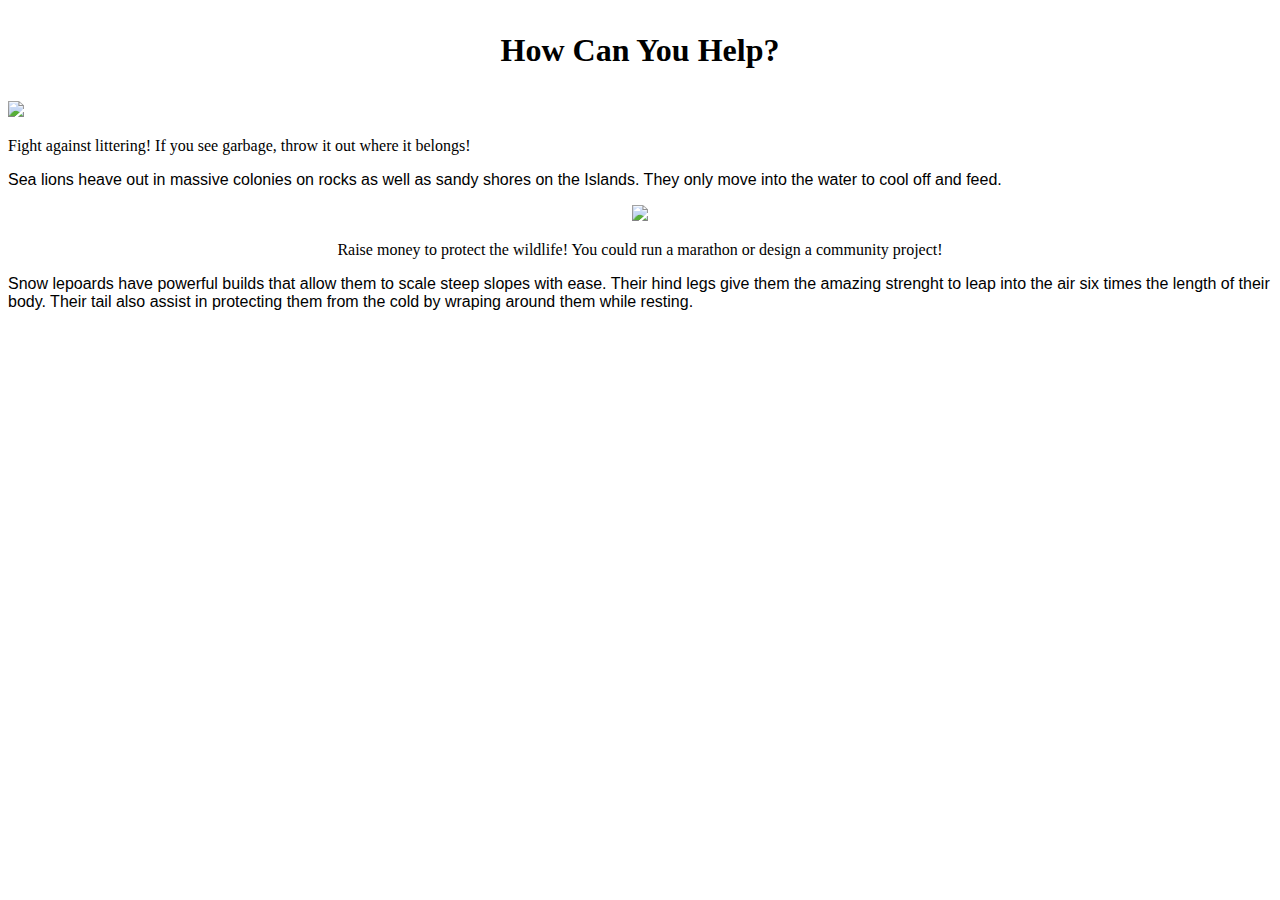
==== index.html @ cd600f8b "page 2 with 2 images" ====
<!DOCTYPE html>
<html>
    <head>
<title>How Can You Help?</title>
<link href="index.css" rel="stylesheet" />

    </head>
    <body>
        
    <h1>
        <p style="text-align:center;">
             How Can You Help? 
        </p>
    </h1>

    <img src="https://www.aquariumofpacific.org/images/made_new/images-uploads-chase_side_profile_600_q85.jpg">

<footer>
    <p>
        Fight against littering! If you see garbage, throw it out where it belongs!
    </p>

    <p>
        <p style="font-family: Helvetica">
        
        Sea lions heave out in massive colonies on rocks as well as sandy shores on the Islands. They only move into the water to cool off and feed.
        </p>
    </p>
</footer>

<footer>
    
    <p style="text-align:center;">        

    <img src="https://images.immediate.co.uk/production/volatile/sites/23/2014/10/GettyImages-521375354-a04d423.jpg?quality=45&resize=768,574">
   
        <p style="text-align:center;"> 
    Raise money to protect the wildlife! You could run a marathon or design a community project! 
        </p>

            <p style="text-align:center;"> 
                <p style="font-family: Helvetica">
                
                Snow lepoards have powerful builds that allow them to scale steep slopes with ease. Their hind legs give them the amazing strenght to leap into the air six times the length of their body. 
                Their tail also assist in protecting them from the cold by wraping around them while resting.
                </p>
            </p>
    </p>

</footer>




    </body>
</html>
---- index.css ----
body{
    background-color:white
}
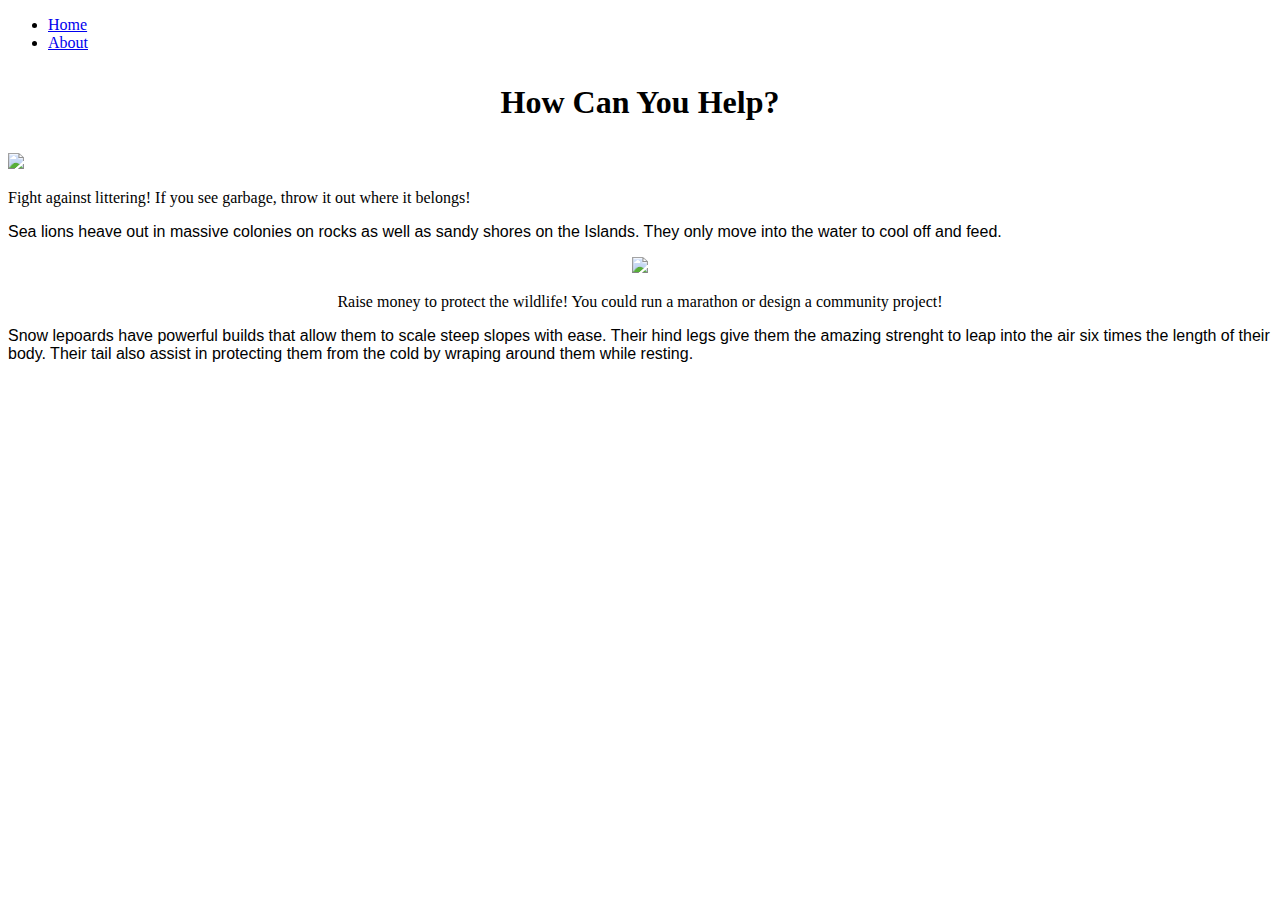
==== commit d2d14c3f: "about page aded, hyperlinks to each page added" ====
--- a/index.html
+++ b/index.html
@@ -6,6 +6,10 @@
 
     </head>
     <body>
+        <ul>
+            <li><a href="home">Home</a></li>
+            <li><a href="about.html">About</a></li>
+        </ul>
         
     <h1>
         <p style="text-align:center;">
